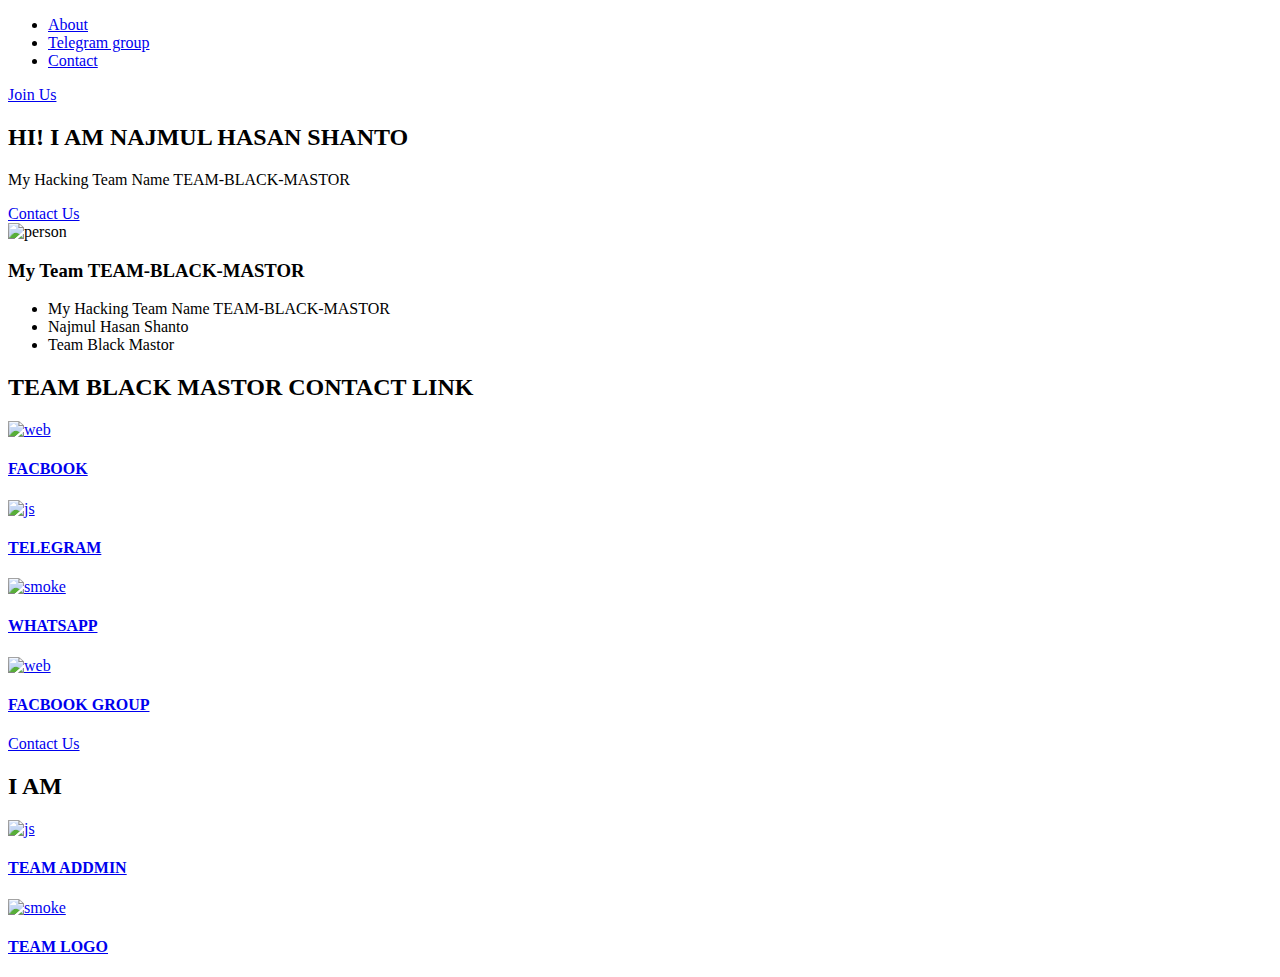
==== index.html @ 77c78bdd "Add files via upload" ====
<!DOCTYPE html>
<html lang="en">
<head>
    <meta charset="UTF-8">
    <meta http-equiv="X-UA-Compatible" content="IE=edge">
    <meta name="viewport" content="width=device-width, initial-scale=1.0">
    <title>New-Year</title>
    <link rel="stylesheet" href="css/style.css">
    <link href="https://fonts.googleapis.com/css2?family=Work+Sans:wght@100;200;300;400;500;600;700;800;900&display=swap" rel="stylesheet">
    <link rel="stylesheet" href="https://cdnjs.cloudflare.com/ajax/libs/font-awesome/6.2.1/css/all.min.css" integrity="sha512-MV7K8+y+gLIBoVD59lQIYicR65iaqukzvf/nwasF0nqhPay5w/9lJmVM2hMDcnK1OnMGCdVK+iQrJ7lzPJQd1w==" crossorigin="anonymous" referrerpolicy="no-referrer" />
</head>
<body>
    <!--Start Navbar Area-->
    <header id="#navbar">
        <div class="container">
            <div class="nav-area">
                <div class="nav-content">
                    <ul>
                 
                        <li><a href="https://najmulhasanshanto.github.io/TEAM-BLACK-MASTOR-MAIN-WEDVIEW/">About</a></li>
   
                        <li><a href="https://t.me/teamblackmastortbm">Telegram group </a></li>
                        <li><a href="http://t.me/TEAMBLACKMASTOR">Contact</a></li>
                    </ul>
                    <div class="btn"><a href="https://facebook.com/groups/teamblackmastorsupportgroup/">Join Us</a></div>
                </div>
            </div>
        </div>
    </header>
    <!--End Navbar Area-->
    <!--Start Banner Area-->
    <section id="banner">
        <div class="container">
            <div class="banner-content">
                <h2>HI! I AM NAJMUL HASAN SHANTO </h2>
                <p>
                    My Hacking Team Name TEAM-BLACK-MASTOR 
                </p>
                <div class="btn"><a href="https://wa.me/qr/3FZDELJT2JXUH1">Contact Us</a></div>
            </div>
        </div>
    </section>
    <!--End Banner Area-->
    <!--Start About Area-->
    <section id="about">
        <div class="container">
            <div class="about-content">
                <div class="about-img">
                    <img src="images/person.png" alt="person">
                </div>
                <div class="about-text">
                    <h3>My Team TEAM-BLACK-MASTOR </h3>
   
                    <ul>
                        <li><i class="fa-solid fa-check"></i>My Hacking Team Name TEAM-BLACK-MASTOR </li>
                        <li><i class="fa-solid fa-check"></i>Najmul Hasan Shanto </li>
                        <li><i class="fa-solid fa-check"></i>Team Black Mastor</li>
                    </ul>
                </div>
            </div>
        </div>
    </section>
    <!--End About Area-->
    <!--Start Plans Area-->
    <section id="plans">
        <div class="container">
            <div class="title">
                <h2>TEAM BLACK MASTOR CONTACT LINK</h2>
            </div>
            <div class="plans-itams-area">
                <div class="plans-item">
                	</span>
                	    <a href="https://www.facebook.com/teamblackmastor2.2?mibextid=ZbWKwL/" >
                    <img src="images/icons/fb.png" alt="web">
                    <h4>FACBOOK </h4>
                </div>
                <div class="plans-item">
                	    <a href="https://t.me/teamblackmastortbm" >
                    <img src="images/icons/js.png" alt="js">
                    <h4>TELEGRAM </h4>
                   
                </div>
                <div class="plans-item">
                	    <a href="https://wa.me/qr/3FZDELJT2JXUH1" >
                    <img src="images/icons/smoke.png" alt="smoke">
                    <h4>  WHATSAPP</h4>
                 
                </div>
                <div class="plans-item">
                	    <a href="https://www.facebook.com/teamblackmastor2.2?mibextid=ZbWKwL/" >
                  <img src="images/icons/web.png" alt="web">
                      <h4>FACBOOK GROUP</h4>
                    <a class="after-span ripple"></a>
            </span>
                    </div>
                </div>
            </div>
        </div>
    </section>
<!--End Plans Area-->
    <!--Start Call-Now Area-->
    </section>
        <section id="call-now">
        <div class="container">
            <div class="call-now-area">
                                </p>
                        <div class="btn"><a href="https://wa.me/qr/3FZDELJT2JXUH1">Contact Us</a></div>
                </span>
            </div>
        </div>
    </section>
    <!--End Call-Now Area-->
    <!--Start Footer Area-->
    <section id="plans">
        <div class="container">
            <div class="title">
                <h2>I AM </h2>
            </div>
            <div class="plans-itams-area">
                <div class="plans-item">
                
                </div>
                <div class="plans-item">
                		    <a href="https://www.facebook.com/teamblackmastor2.2?mibextid=ZbWKwL/" >
                    <img src="images/icons/js.png" alt="js">
                    <h4>TEAM ADDMIN</h4>
                    </div>
                <div class="plans-item">
                		    <a href="https://www.facebook.com/teamblackmastor2.2?mibextid=ZbWKwL/" >
                    <img src="images/icons/smoke.png" alt="smoke">
                    <h4>TEAM LOGO</h4>
                   </div>
                <div class="plans-item">
                 </div>
            </div>
        </div>
    </section>
   </body>
</html>
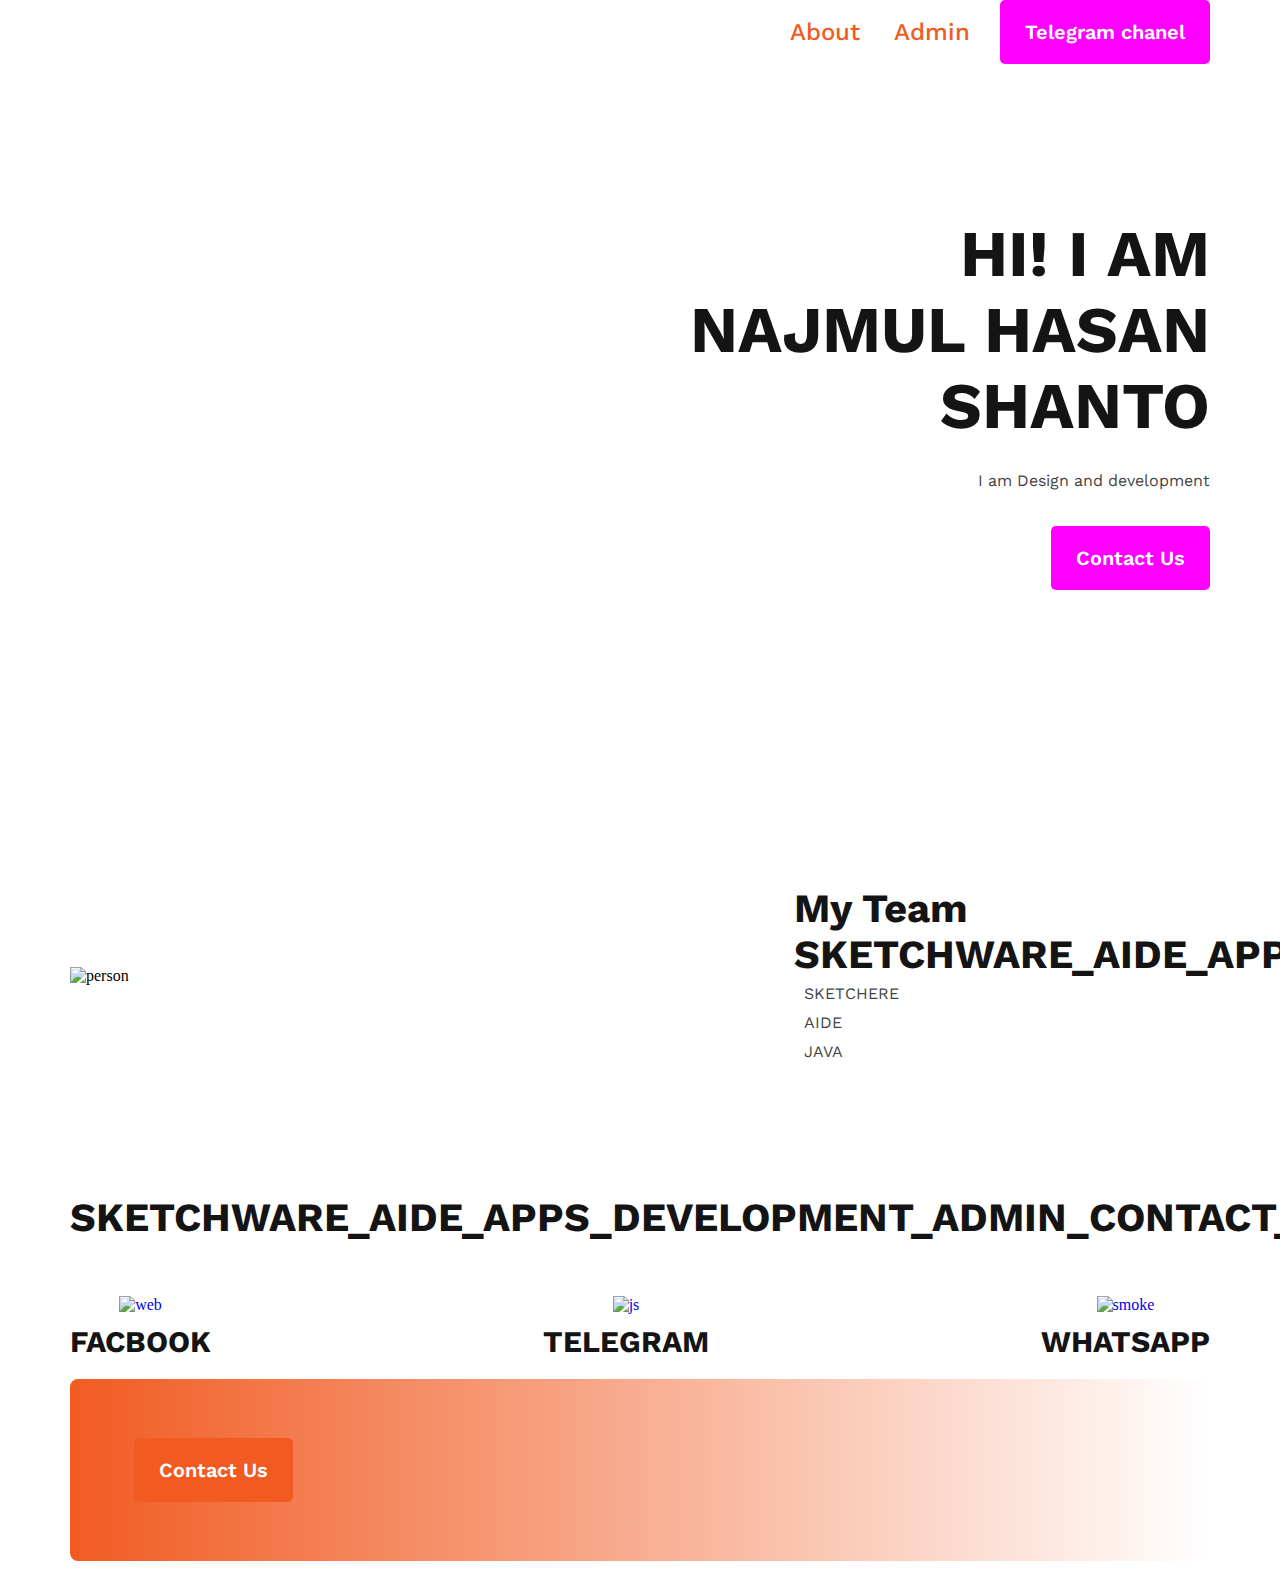
==== commit b0401c6b: "Add files via upload" ====
--- a/index.html
+++ b/index.html
@@ -4,7 +4,9 @@
     <meta charset="UTF-8">
     <meta http-equiv="X-UA-Compatible" content="IE=edge">
     <meta name="viewport" content="width=device-width, initial-scale=1.0">
-    <title>New-Year</title>
+    <title>SKETCHWARE_AIDE_APPS_DEVELOPMENT </title>
+ <link rel="images/icons/IMG_20230621_121741_(100_x_100_pixel).png" >
+
     <link rel="stylesheet" href="css/style.css">
     <link href="https://fonts.googleapis.com/css2?family=Work+Sans:wght@100;200;300;400;500;600;700;800;900&display=swap" rel="stylesheet">
     <link rel="stylesheet" href="https://cdnjs.cloudflare.com/ajax/libs/font-awesome/6.2.1/css/all.min.css" integrity="sha512-MV7K8+y+gLIBoVD59lQIYicR65iaqukzvf/nwasF0nqhPay5w/9lJmVM2hMDcnK1OnMGCdVK+iQrJ7lzPJQd1w==" crossorigin="anonymous" referrerpolicy="no-referrer" />
@@ -17,12 +19,13 @@
                 <div class="nav-content">
                     <ul>
                  
-                        <li><a href="https://najmulhasanshanto.github.io/TEAM-BLACK-MASTOR-MAIN-WEDVIEW/">About</a></li>
+                        <li><a href="TEAM-BLACK-MASTOR-MAIN-WEDVIEW-main/index.html">About</a></li>
+                  <li><a href="abut/index.html">Admin</a></li>
    
-                        <li><a href="https://t.me/teamblackmastortbm">Telegram group </a></li>
-                        <li><a href="http://t.me/TEAMBLACKMASTOR">Contact</a></li>
+                  
+                    
                     </ul>
-                    <div class="btn"><a href="https://facebook.com/groups/teamblackmastorsupportgroup/">Join Us</a></div>
+                    <div class="btn"><a href="https://t.me/sketchware_aide_apps_development">Telegram chanel </a></div>
                 </div>
             </div>
         </div>
@@ -34,9 +37,9 @@
             <div class="banner-content">
                 <h2>HI! I AM NAJMUL HASAN SHANTO </h2>
                 <p>
-                    My Hacking Team Name TEAM-BLACK-MASTOR 
+                   I am Design and development
                 </p>
-                <div class="btn"><a href="https://wa.me/qr/3FZDELJT2JXUH1">Contact Us</a></div>
+                <div class="btn"><a href="https://t.me/sketchware_aide_apps_developme">Contact Us</a></div>
             </div>
         </div>
     </section>
@@ -49,12 +52,12 @@
                     <img src="images/person.png" alt="person">
                 </div>
                 <div class="about-text">
-                    <h3>My Team TEAM-BLACK-MASTOR </h3>
+                    <h3>My Team SKETCHWARE_AIDE_APPS_DEVELOPMENT </h3>
    
                     <ul>
-                        <li><i class="fa-solid fa-check"></i>My Hacking Team Name TEAM-BLACK-MASTOR </li>
-                        <li><i class="fa-solid fa-check"></i>Najmul Hasan Shanto </li>
-                        <li><i class="fa-solid fa-check"></i>Team Black Mastor</li>
+                        <li><i class="fa-solid fa-check"></i>SKETCHERE</li>
+                        <li><i class="fa-solid fa-check"></i>AIDE</li>
+                        <li><i class="fa-solid fa-check"></i>JAVA</li>
                     </ul>
                 </div>
             </div>
@@ -65,31 +68,27 @@
     <section id="plans">
         <div class="container">
             <div class="title">
-                <h2>TEAM BLACK MASTOR CONTACT LINK</h2>
+                <h2>SKETCHWARE_AIDE_APPS_DEVELOPMENT_ADMIN_CONTACT_LINK</h2>
             </div>
             <div class="plans-itams-area">
                 <div class="plans-item">
                 	</span>
-                	    <a href="https://www.facebook.com/teamblackmastor2.2?mibextid=ZbWKwL/" >
-                    <img src="images/icons/fb.png" alt="web">
+                	    <a href="https://www.facebook.com/najmulhasanshantotbm" >
+                    <img src="images/icons/IMG_20230621_122507_(100_x_100_pixel).png" alt="web">
                     <h4>FACBOOK </h4>
                 </div>
                 <div class="plans-item">
-                	    <a href="https://t.me/teamblackmastortbm" >
-                    <img src="images/icons/js.png" alt="js">
+                	    <a href="https://t.me/sketchware_aide_apps_development" >
+                    <img src="images/icons/IMG_20230621_123401_(100_x_100_pixel).png" alt="js">
                     <h4>TELEGRAM </h4>
                    
                 </div>
                 <div class="plans-item">
-                	    <a href="https://wa.me/qr/3FZDELJT2JXUH1" >
-                    <img src="images/icons/smoke.png" alt="smoke">
+                	    <a href="https://wa.me/qr/GF4KS2T6WEW4P1" >
+                    <img src="images/icons/IMG_20230621_122456_(100_x_100_pixel).png" alt="smoke">
                     <h4>  WHATSAPP</h4>
                  
-                </div>
-                <div class="plans-item">
-                	    <a href="https://www.facebook.com/teamblackmastor2.2?mibextid=ZbWKwL/" >
-                  <img src="images/icons/web.png" alt="web">
-                      <h4>FACBOOK GROUP</h4>
+             
                     <a class="after-span ripple"></a>
             </span>
                     </div>
@@ -104,34 +103,11 @@
         <div class="container">
             <div class="call-now-area">
                                 </p>
-                        <div class="btn"><a href="https://wa.me/qr/3FZDELJT2JXUH1">Contact Us</a></div>
+                        <div class="btn"><a href="https://t.me/sketchware_aide_apps_developme">Contact Us</a></div>
                 </span>
             </div>
-        </div>
-    </section>
-    <!--End Call-Now Area-->
-    <!--Start Footer Area-->
-    <section id="plans">
-        <div class="container">
-            <div class="title">
-                <h2>I AM </h2>
-            </div>
-            <div class="plans-itams-area">
-                <div class="plans-item">
-                
-                </div>
-                <div class="plans-item">
-                		    <a href="https://www.facebook.com/teamblackmastor2.2?mibextid=ZbWKwL/" >
-                    <img src="images/icons/js.png" alt="js">
-                    <h4>TEAM ADDMIN</h4>
-                    </div>
-                <div class="plans-item">
-                		    <a href="https://www.facebook.com/teamblackmastor2.2?mibextid=ZbWKwL/" >
-                    <img src="images/icons/smoke.png" alt="smoke">
-                    <h4>TEAM LOGO</h4>
-                   </div>
-                <div class="plans-item">
-                 </div>
+
+          </div>
             </div>
         </div>
     </section>
--- a/css/style.css
+++ b/css/style.css
@@ -0,0 +1,286 @@
+/* Start Common CSS */
+* {
+    margin: 0;
+    padding: 0;
+}
+
+ul, ol {
+    list-style: none;
+}
+
+a {
+    text-decoration: none;
+}
+
+.container {
+    width: 1140px;
+    margin: 0 auto;
+}
+
+.btn {
+    display: inline-block;
+}
+
+.btn a {
+    display: block;
+    font-family: 'Work Sans', sans-serif;
+    font-size: 20px;
+    font-weight: 600;
+    color: #fff;
+    padding: 20px 25px;
+    background: Fuchsia;
+    border-radius: 5px;
+}
+
+/* End Common CSS */
+
+/* Start NavBar CSS */
+
+.nav-area {
+    position: relative;
+}
+
+.nav-content {
+    display: flex;
+    justify-content: right;
+    align-items: center;
+    position: absolute;
+    top: 0;
+    left: 0;
+    width: 100%;
+}
+
+.nav-content ul li {
+    display: inline;
+}
+
+.nav-content ul li a {
+    font-family: 'Work Sans', sans-serif;
+    font-size: 24px;
+    font-weight: 500;
+    color: #F15B22;
+    margin-right: 30px;
+}
+/* End NavBar CSS */
+
+/* Start Banner CSS */
+#banner {
+    background: url('../images/Banner/banner1.png');
+    background-repeat: no-repeat;
+    background-size: cover;
+    padding: 216px 0px 166px 0px;
+}
+
+.banner-content {
+    width: 525px;
+    margin-left: auto;
+    text-align: right;
+}
+
+.banner-content h2 {
+    font-family: 'Work Sans', sans-serif;
+    font-size: 65px;
+    font-weight: 700;
+    line-height: 76px;
+    color: #151414;
+}
+
+.banner-content p {
+    font-family: 'Work Sans', sans-serif;
+    font-size: 16px;
+    font-weight: 400;
+    line-height: 26px;
+    color: #444343;
+    padding: 24px 0px 32px 0px;
+}
+/* End Banner CSS */
+
+/* Start About CSS */
+#about {
+    padding: 130px 0;
+}
+.about-content {
+    display: flex;
+    justify-content: space-between;
+    align-items: center;
+}
+
+.about-text {
+    width: 416px;
+}
+
+.about-text h3 {
+    font-family: 'Work Sans', sans-serif;
+    font-size: 40px;
+    font-weight: 700;
+    line-height: 46px;
+    color: #151414;
+}
+
+.about-text p {
+    font-family: 'Work Sans', sans-serif;
+    font-size: 16px;
+    font-weight: 400;
+    line-height: 26px;
+    color: #444343;
+    padding: 24px 0px 16px 0px;
+}
+
+.about-text ul li {
+    font-family: 'Work Sans', sans-serif;
+    font-size: 16px;
+    font-weight: 400;
+    line-height: 26px;
+    color: #444343;
+}
+
+.about-text ul li i {
+    font-size: 24px;
+    margin-right: 10px;
+    color: #16D887;
+}
+/* End About CSS */
+
+/* Start Plans CSS */
+.title h2 {
+    font-family: 'Work Sans', sans-serif;
+    font-size: 40px;
+    font-weight: 700;
+    line-height: 46px;
+    color: #151414;
+    text-align: center;
+    padding-bottom: 55px;
+}
+
+.plans-itams-area {
+    display: flex;
+    justify-content: space-between;
+    text-align: center;
+}
+
+.plans-item h4 {
+    font-family: 'Work Sans', sans-serif;
+    font-size: 30px;
+    font-weight: 700;
+    color: #151414;
+    padding: 10px 0;
+}
+
+.plans-item p {
+    font-family: 'Work Sans', sans-serif;
+    font-size: 25px;
+    font-weight: 500;
+    color: #737272;
+}
+/* End Plans CSS */
+
+/* Start Call-Now CSS */
+#call-now {
+    padding: 10px 0;
+}
+
+.call-now-area {
+    background: linear-gradient(to right, rgb(241, 91, 34), rgba(255, 255, 255, 0)), url('../images/watch.png');
+    padding: 59px 64px;
+    border-radius: 8px;
+}
+
+.call-now-area h4 {
+    width: 459px;
+    font-family: 'Work Sans', sans-serif;
+    font-size: 40px;
+    font-weight: 700;
+    line-height: 46px;
+    color: #fff;
+    padding-bottom: 24px;
+}
+
+#call-now .btn a {
+    display: block;
+    font-family: 'Work Sans', sans-serif;
+    font-size: 20px;
+    font-weight: 600;
+    color: #fff;
+    padding: 20px 25px;
+    background: #F15B22;
+    border-radius: 5px;
+}
+/* End Call-Now CSS */
+
+/* Start Footer CSS */
+#footer {
+    background: #151414;
+    padding: 130px 0px;
+}
+
+.footer-area {
+    display: flex;
+    justify-content: space-between;
+}
+
+.footer-info {
+    width: 485px;
+}
+
+.footer-info h2 {
+    font-family: 'Work Sans', sans-serif;
+    font-size: 45px;
+    font-weight: 700;
+    color: #fff;
+}
+
+.footer-info p {
+    font-family: 'Work Sans', sans-serif;
+    font-size: 16px;
+    font-weight: 400;
+    font-weight: 26px;
+    color: #fff;
+    padding: 16px 0px 24px 0px;
+}
+
+.footer-info a {
+    display: block;
+    font-family: 'Work Sans', sans-serif;
+    font-size: 16px;
+    font-weight: 400;
+    font-weight: 26px;
+    color: #fff;
+    padding-bottom: 16px;
+}
+
+.footer-icon {
+    padding-top: 16px;
+}
+
+.footer-icon img {
+    margin-right: 17px;
+}
+
+.footer-subscribe h2 {
+    font-family: 'Work Sans', sans-serif;
+    font-size: 25px;
+    font-weight: 600;
+    color: #fff;
+    padding-bottom: 30px;
+}
+
+.footer-subscribe input {
+    display: block;
+    width: 305px;
+    height: 50px;
+    background-color: transparent;
+    border: solid 1px #fff;
+    border-radius: 10px;
+    color: #fff;
+    font-family: 'Work Sans', sans-serif;
+    font-size: 16px;
+    font-weight: 500;
+    padding-left: 20px;
+    margin-bottom: 16px;
+}
+
+#footer .btn a {
+    background: #fff;
+    color: #F15B22;
+}
+/* End Footer CSS */